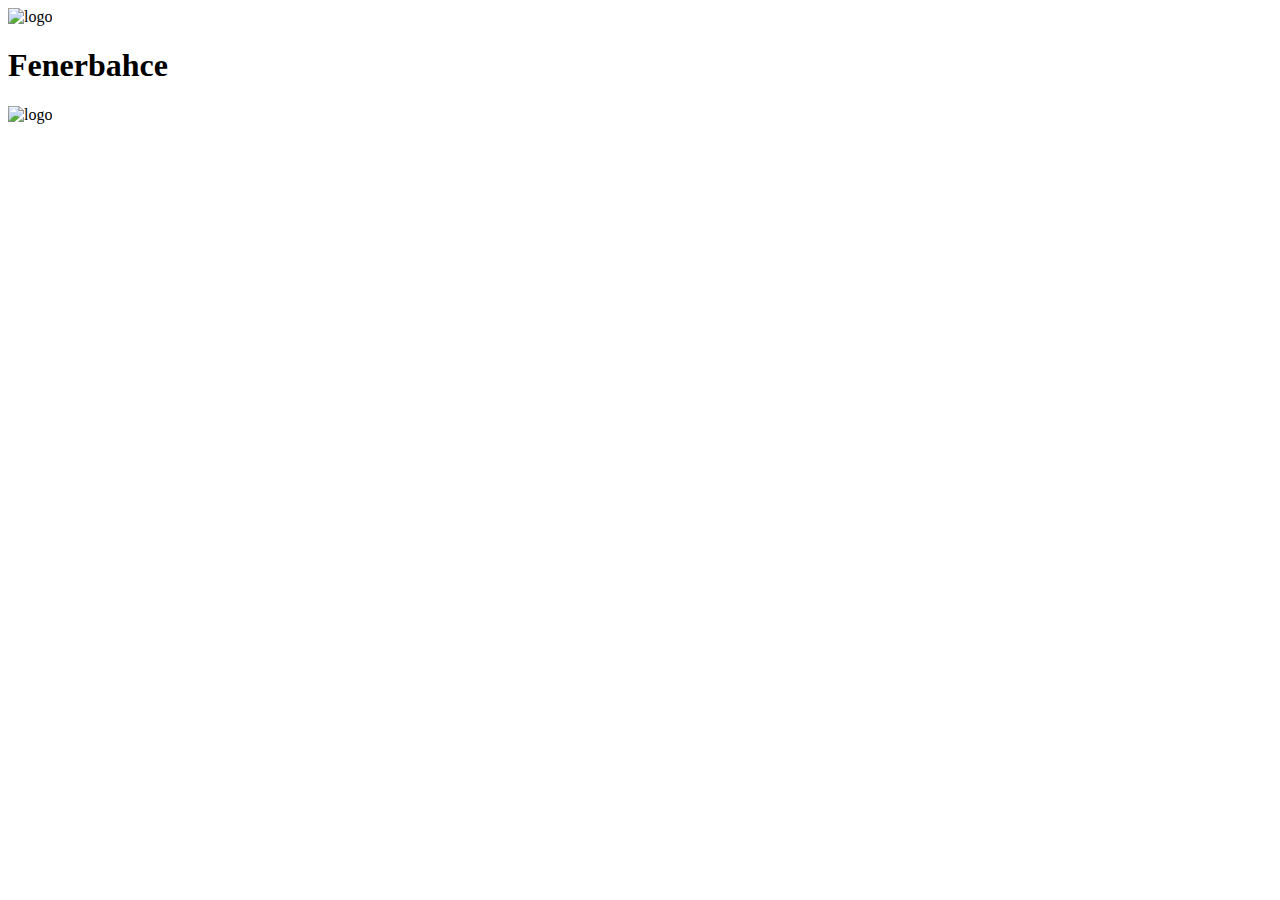
==== deneme/index.html @ aaefd048 "fenerbahce" ====
<!DOCTYPE html>
<html lang="en">
<head>
    <meta charset="UTF-8">
    <meta http-equiv="X-UA-Compatible" content="IE=edge">
    <meta name="viewport" content="width=device-width, initial-scale=1.0">
    <title>Document</title>
</head>
<body>
    <header>
<div class="logo">
<img src="https://media.fenerbahce.org/FB/media/FB/Images/Logo/logo.png?ext=.png" alt="logo">

<h1>Fenerbahce</h1>
<img src="https://media.fenerbahce.org/FB/media/FB/Images/Logo/logo.png?ext=.png" alt="logo">
</div>
    </header>

</body>
</html>
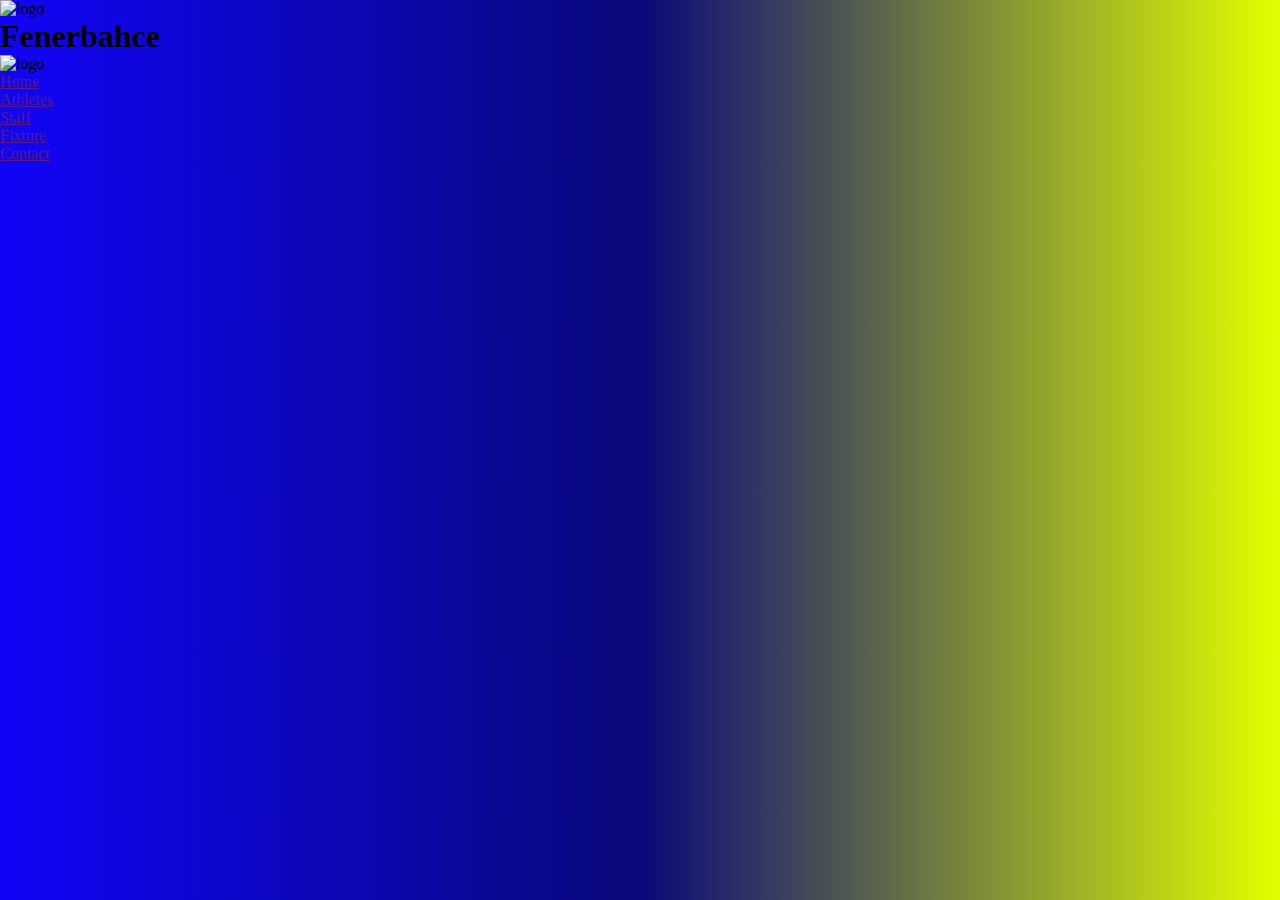
==== commit 3b0e06b7: "arkaplan" ====
--- a/deneme/index.html
+++ b/deneme/index.html
@@ -5,9 +5,30 @@
     <meta http-equiv="X-UA-Compatible" content="IE=edge">
     <meta name="viewport" content="width=device-width, initial-scale=1.0">
     <title>Document</title>
+
+    <style>
+*{
+    margin: 0;
+    padding: 0;
+    
+}
+body{
+    background: linear-gradient(
+        90deg,
+        rgba(17, 4, 247, 1),
+        rgba(9, 9, 121, 1),
+        rgba(228, 255, 0, 1)
+      );
+}
+
+
+
+
+    </style>
 </head>
 <body>
     <header>
+
 <div class="logo">
 <img src="https://media.fenerbahce.org/FB/media/FB/Images/Logo/logo.png?ext=.png" alt="logo">
 
@@ -15,6 +36,15 @@
 <img src="https://media.fenerbahce.org/FB/media/FB/Images/Logo/logo.png?ext=.png" alt="logo">
 </div>
     </header>
+    <nav>
+        <ul>
+            <li><a href="">Home</a></li>
+            <li><a href="">Athletes</a></li>
+            <li><a href="">Staff</a></li>
+            <li><a href="">Fixture</a></li>
+            <li><a href="">Contact</a></li>
+        </ul>
+    </nav>
 
 </body>
 </html>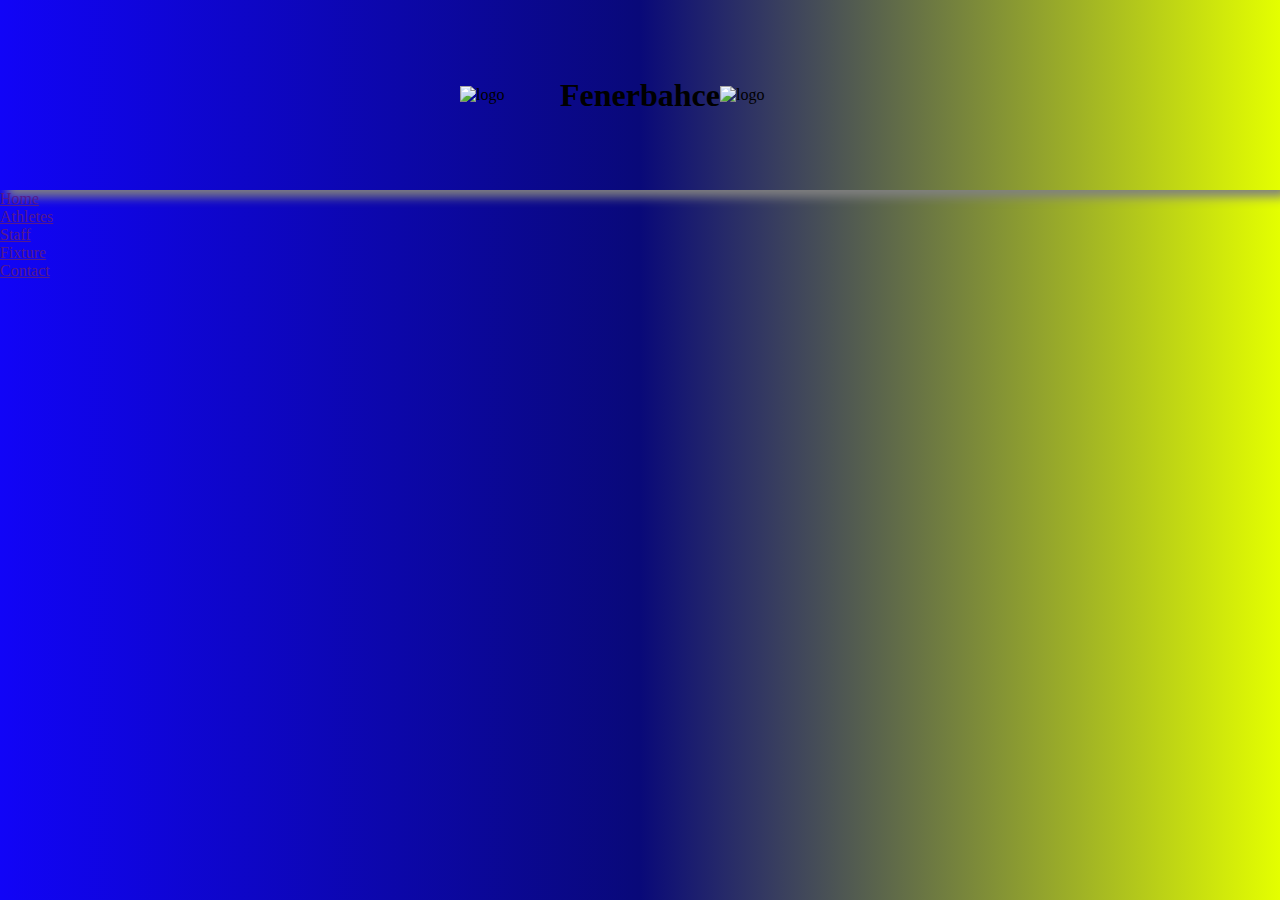
==== commit 7506c6c7: "logo duzenleme" ====
--- a/deneme/index.html
+++ b/deneme/index.html
@@ -10,7 +10,7 @@
 *{
     margin: 0;
     padding: 0;
-    
+
 }
 body{
     background: linear-gradient(
@@ -19,6 +19,20 @@
         rgba(9, 9, 121, 1),
         rgba(228, 255, 0, 1)
       );
+}
+header{
+    box-shadow: 7px 7px 10px gray;
+    padding: 20px;
+}
+.logo{
+    width: 100%;
+    height: 150px;
+    display: flex;
+    justify-content: center;
+    align-items: center;
+}
+.imglogo{
+    width: 100px;
 }
 
 
@@ -30,10 +44,11 @@
     <header>
 
 <div class="logo">
-<img src="https://media.fenerbahce.org/FB/media/FB/Images/Logo/logo.png?ext=.png" alt="logo">
+    
+<img class="imglogo" src="https://media.fenerbahce.org/FB/media/FB/Images/Logo/logo.png?ext=.png" alt="logo">
 
 <h1>Fenerbahce</h1>
-<img src="https://media.fenerbahce.org/FB/media/FB/Images/Logo/logo.png?ext=.png" alt="logo">
+<img class="imglogo" src="https://media.fenerbahce.org/FB/media/FB/Images/Logo/logo.png?ext=.png" alt="logo">
 </div>
     </header>
     <nav>
